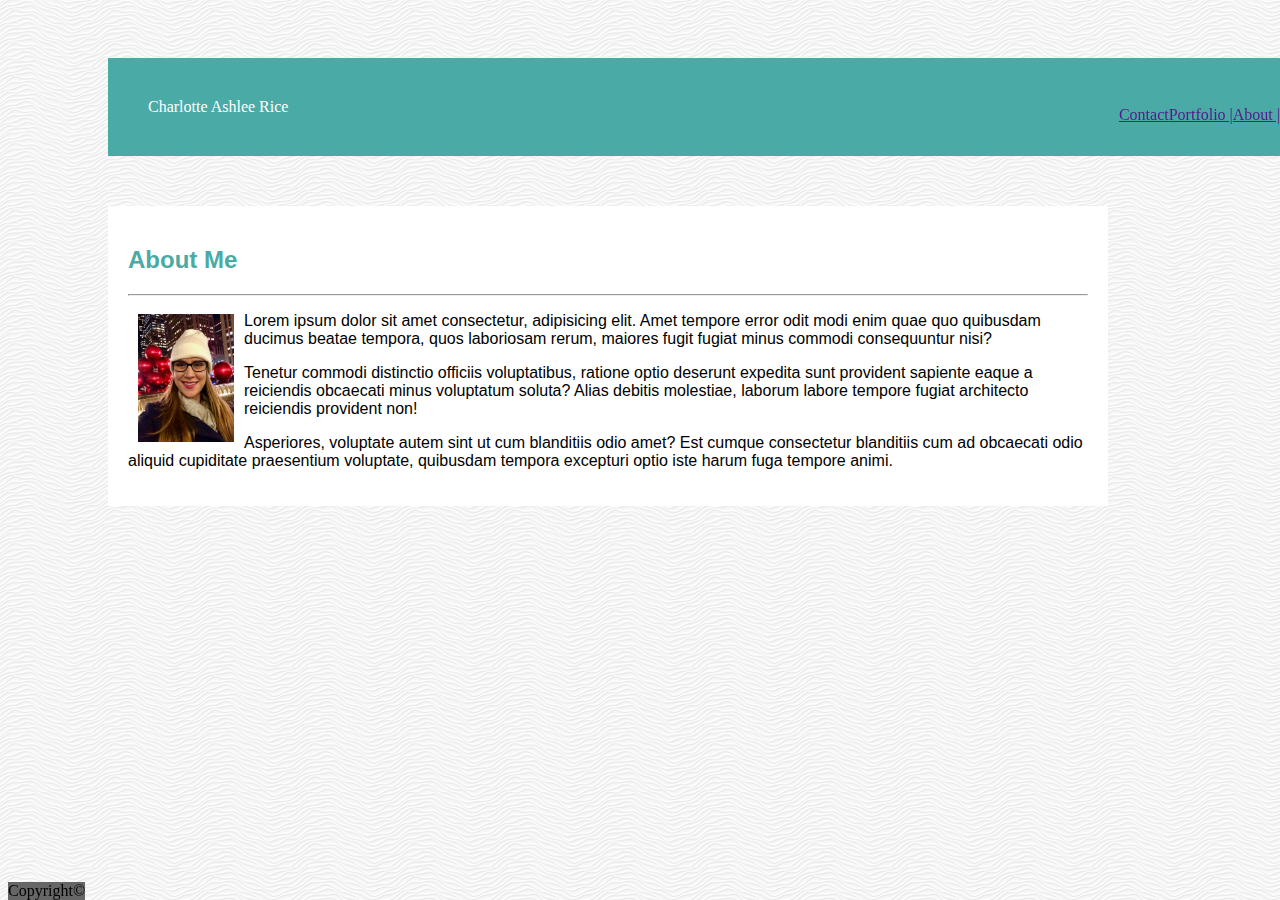
==== index.html @ 1b4a04a2 "Study Group commit 2" ====
<!DOCTYPE html>
<html lang="en">
<head>
    <meta charset="UTF-8">
    <meta name="viewport" content="width=device-width, initial-scale=1.0">
    <meta http-equiv="X-UA-Compatible" content="ie=edge">
    <link rel="stylesheet" href="assets/css/style.css">
    <title>Charlotte Rice's Portfolio</title>
</head>
<body>
    <header>
        <div class="h1">Charlotte Ashlee Rice
        </div>
        <nav>
            <a href="">About  |</a>
            <a href="">Portfolio  |</a>
            <a href="">Contact</a>
        </nav>
    </header>
    <div class="container">
    <h2>About Me</h2>
    <hr>
    <img src="assets/images/IMG_3111.jpeg" alt="Charlotte in New York">
        <div class ="content">
        <p>Lorem ipsum dolor sit amet consectetur, adipisicing elit. Amet tempore error odit modi enim quae quo quibusdam ducimus beatae tempora, quos laboriosam rerum, maiores fugit fugiat minus commodi consequuntur nisi?</p>
        <p>Tenetur commodi distinctio officiis voluptatibus, ratione optio deserunt expedita sunt provident sapiente eaque a reiciendis obcaecati minus voluptatum soluta? Alias debitis molestiae, laborum labore tempore fugiat architecto reiciendis provident non!</p>
        <p>Asperiores, voluptate autem sint ut cum blanditiis odio amet? Est cumque consectetur blanditiis cum ad obcaecati odio aliquid cupiditate praesentium voluptate, quibusdam tempora excepturi optio iste harum fuga tempore animi.</p>
        </div>
    </div>
    <footer>Copyright©</footer>
    </div>
</body>
</html>
---- assets/css/style.css ----
.h1{
    background-color: #4aaaa5;
    position: relative;
    top:50px;
    left: 100px;
    color: white;
    padding:40px;
    text-align: left;
}
nav {
    position:fixed;
    right:0;
}
h2 {
    color:#4aaaa5;
}
img {
    padding: 10px;
    width:10%;
    height:10%;
    float: left;
}
body {
    background-image: url(../images/white-waves.png)
}
.container {
    padding:20px;
    background-color:#fff;
    border-color:#ddd;
    margin:100px;
    font-family: Arial, Arial, Helvetica, sans-serif;
    width: 960px;
}
footer {
    background-color: #666;
    position: fixed;
    bottom: 0;
    text-align: center;
}
a {
    float:right;
}
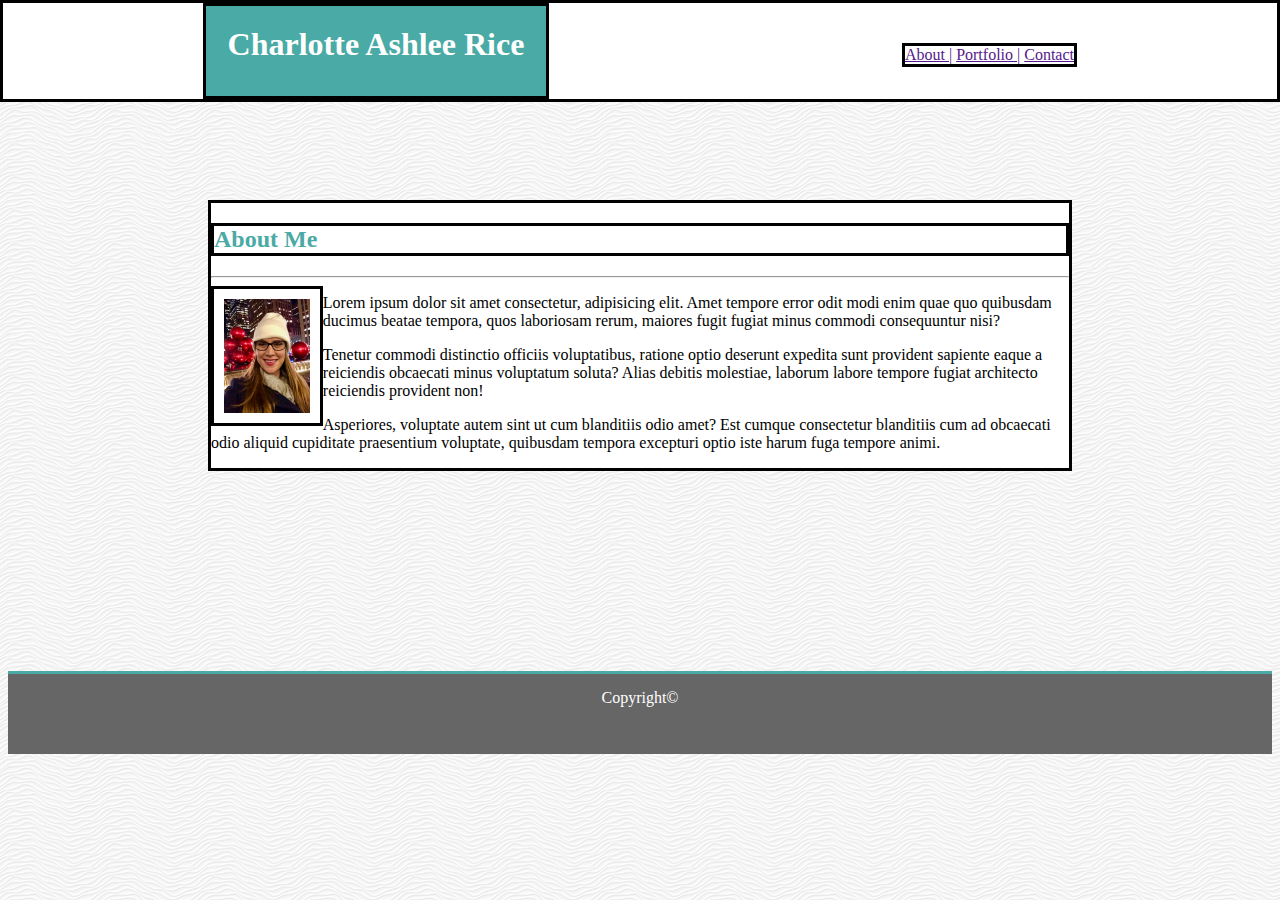
==== commit ed8f1ba1: "Updates" ====
--- a/index.html
+++ b/index.html
@@ -9,8 +9,7 @@
 </head>
 <body>
     <header>
-        <div class="h1">Charlotte Ashlee Rice
-        </div>
+        <h1>Charlotte Ashlee Rice</h1>
         <nav>
             <a href="">About  |</a>
             <a href="">Portfolio  |</a>
--- a/assets/css/style.css
+++ b/assets/css/style.css
@@ -1,42 +1,61 @@
-.h1{
+h1{
     background-color: #4aaaa5;
+    margin:0px;
+    height:50px;
+    width:300px;
     position: relative;
-    top:50px;
-    left: 100px;
+    left: 200px;
+    top:0px;
     color: white;
-    padding:40px;
-    text-align: left;
+    border: solid;
+    border-color:black;
+    text-align:center;
+    padding:20px;
 }
 nav {
-    position:fixed;
-    right:0;
+    position: absolute;
+    top:40px;
+    right:200px;
+    border: solid;
+    border-color:black;
 }
 h2 {
     color:#4aaaa5;
+    border: solid;
+    border-color:black;
 }
 img {
     padding: 10px;
     width:10%;
     height:10%;
     float: left;
+    border: solid;
+    border-color:black;
 }
 body {
     background-image: url(../images/white-waves.png)
 }
 .container {
-    padding:20px;
     background-color:#fff;
-    border-color:#ddd;
-    margin:100px;
-    font-family: Arial, Arial, Helvetica, sans-serif;
-    width: 960px;
+    margin:200px;
+    border: solid;
+    border-color:black;
 }
 footer {
     background-color: #666;
-    position: fixed;
-    bottom: 0;
     text-align: center;
+    color: white;
+    height: 50px;
+    padding:15px;
+    border-top-style: solid;
+    border-top-color:#4aaaa5;
 }
-a {
-    float:right;
+header {
+    background-color:white;
+    position:fixed;
+    top:0;
+    right:0;
+    left:0;
+    border: solid;
+    border-color:black;
 }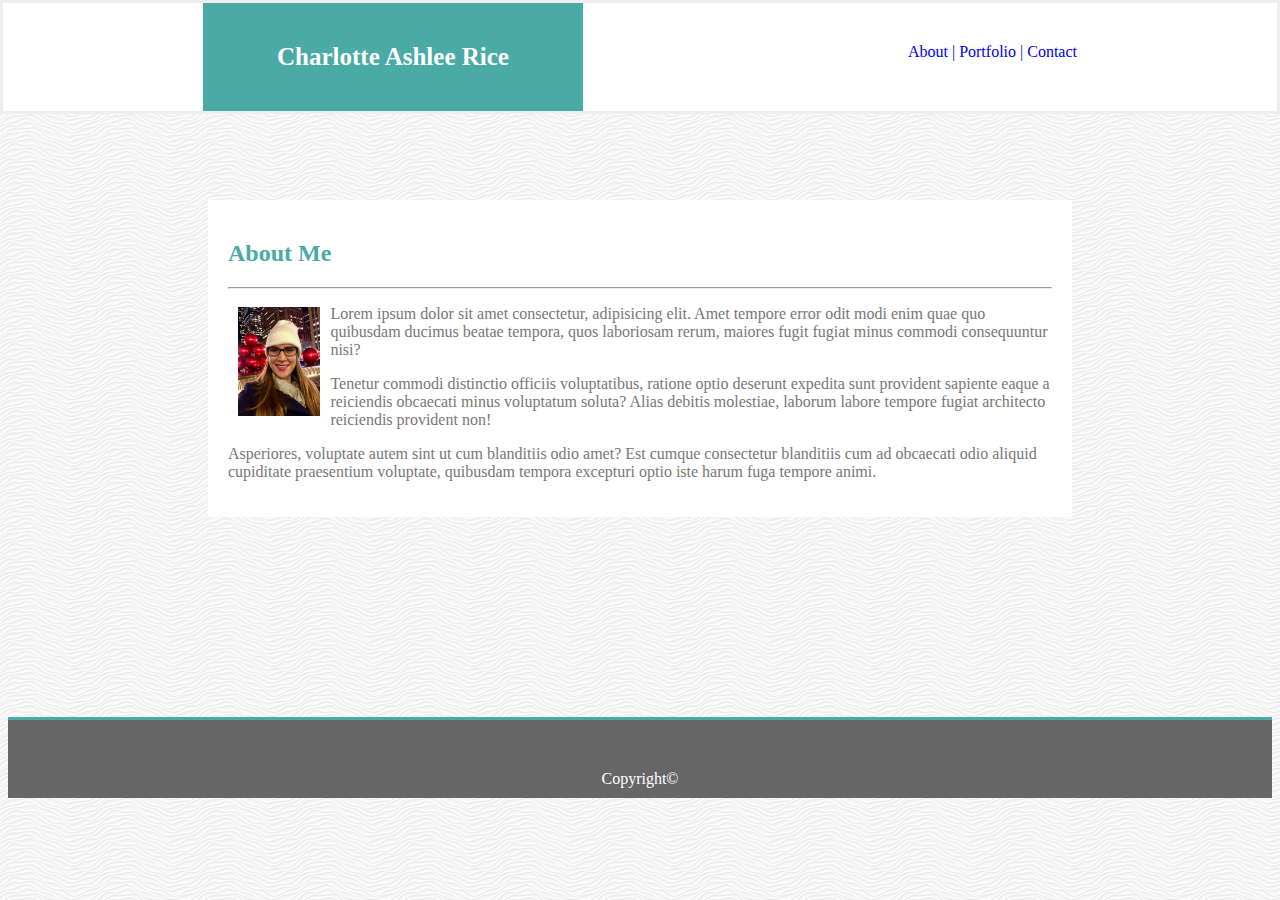
==== commit 7a359353: "just have the sticky footer left for index" ====
--- a/index.html
+++ b/index.html
@@ -7,13 +7,14 @@
     <link rel="stylesheet" href="assets/css/style.css">
     <title>Charlotte Rice's Portfolio</title>
 </head>
+<STYLE>A {text-decoration: none;} </STYLE>
 <body>
     <header>
         <h1>Charlotte Ashlee Rice</h1>
         <nav>
-            <a href="">About  |</a>
-            <a href="">Portfolio  |</a>
-            <a href="">Contact</a>
+            <a href="http://google.com>">About  |</a>
+            <a href="http://google.com">Portfolio  |</a>
+            <a href="http://google.com">Contact</a>
         </nav>
     </header>
     <div class="container">
--- a/assets/css/style.css
+++ b/assets/css/style.css
@@ -1,36 +1,29 @@
 h1{
     background-color: #4aaaa5;
     margin:0px;
-    height:50px;
     width:300px;
     position: relative;
     left: 200px;
     top:0px;
     color: white;
-    border: solid;
-    border-color:black;
     text-align:center;
-    padding:20px;
+    font-size: 25px;
+    padding:40px;
 }
 nav {
     position: absolute;
     top:40px;
     right:200px;
-    border: solid;
-    border-color:black;
 }
 h2 {
     color:#4aaaa5;
-    border: solid;
-    border-color:black;
+    font-family: 'Georgia', 'Times New Roman', Times, serif
 }
 img {
     padding: 10px;
     width:10%;
     height:10%;
     float: left;
-    border: solid;
-    border-color:black;
 }
 body {
     background-image: url(../images/white-waves.png)
@@ -38,24 +31,25 @@
 .container {
     background-color:#fff;
     margin:200px;
-    border: solid;
-    border-color:black;
+    color:#777;
+    padding:20px;
 }
 footer {
     background-color: #666;
-    text-align: center;
+    text-align:center;
     color: white;
-    height: 50px;
-    padding:15px;
+    padding-top:50px;
+    padding-bottom:10px;
     border-top-style: solid;
     border-top-color:#4aaaa5;
 }
 header {
     background-color:white;
+    font-family: 'Georgia', 'Times New Roman', Times, serif;
     position:fixed;
     top:0;
     right:0;
     left:0;
-    border: solid;
-    border-color:black;
+    border-style: solid;
+    border-color:#eee;
 }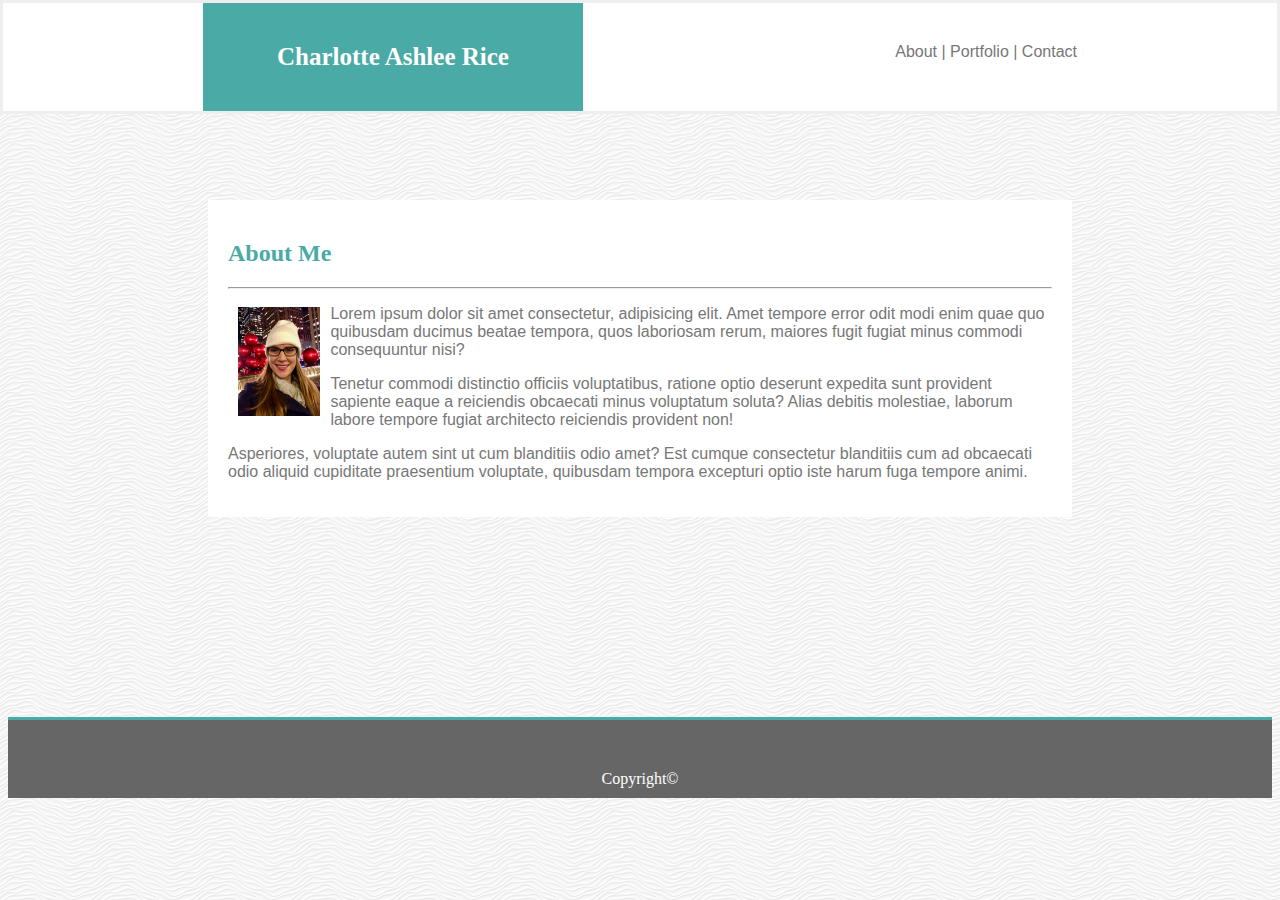
==== commit b55c027c: "contact needs message update and beginning of Portfolio" ====
--- a/index.html
+++ b/index.html
@@ -12,9 +12,9 @@
     <header>
         <h1>Charlotte Ashlee Rice</h1>
         <nav>
-            <a href="http://google.com>">About  |</a>
-            <a href="http://google.com">Portfolio  |</a>
-            <a href="http://google.com">Contact</a>
+            <a href="index.html">About  |</a>
+            <a href="portfolio.html">Portfolio  |</a>
+            <a href="contact.html">Contact</a>
         </nav>
     </header>
     <div class="container">
--- a/assets/css/style.css
+++ b/assets/css/style.css
@@ -14,6 +14,7 @@
     position: absolute;
     top:40px;
     right:200px;
+    font-family: Arial, Helvetica, sans-serif;
 }
 h2 {
     color:#4aaaa5;
@@ -52,4 +53,23 @@
     left:0;
     border-style: solid;
     border-color:#eee;
-}+}
+.content{
+    font-family: Arial, Helvetica, sans-serif;
+}
+a {
+    color: #777;
+}
+input[type=text] {
+    width: 100%;
+    padding: 5px 5px;
+    margin: 5px 0;
+    box-sizing: border-box;
+}
+input[type=submit] {
+    background-color:#4aaaa5;
+    color: white;
+    padding: 16px 32px;
+    margin: 4px 2px;
+    cursor: pointer;
+  }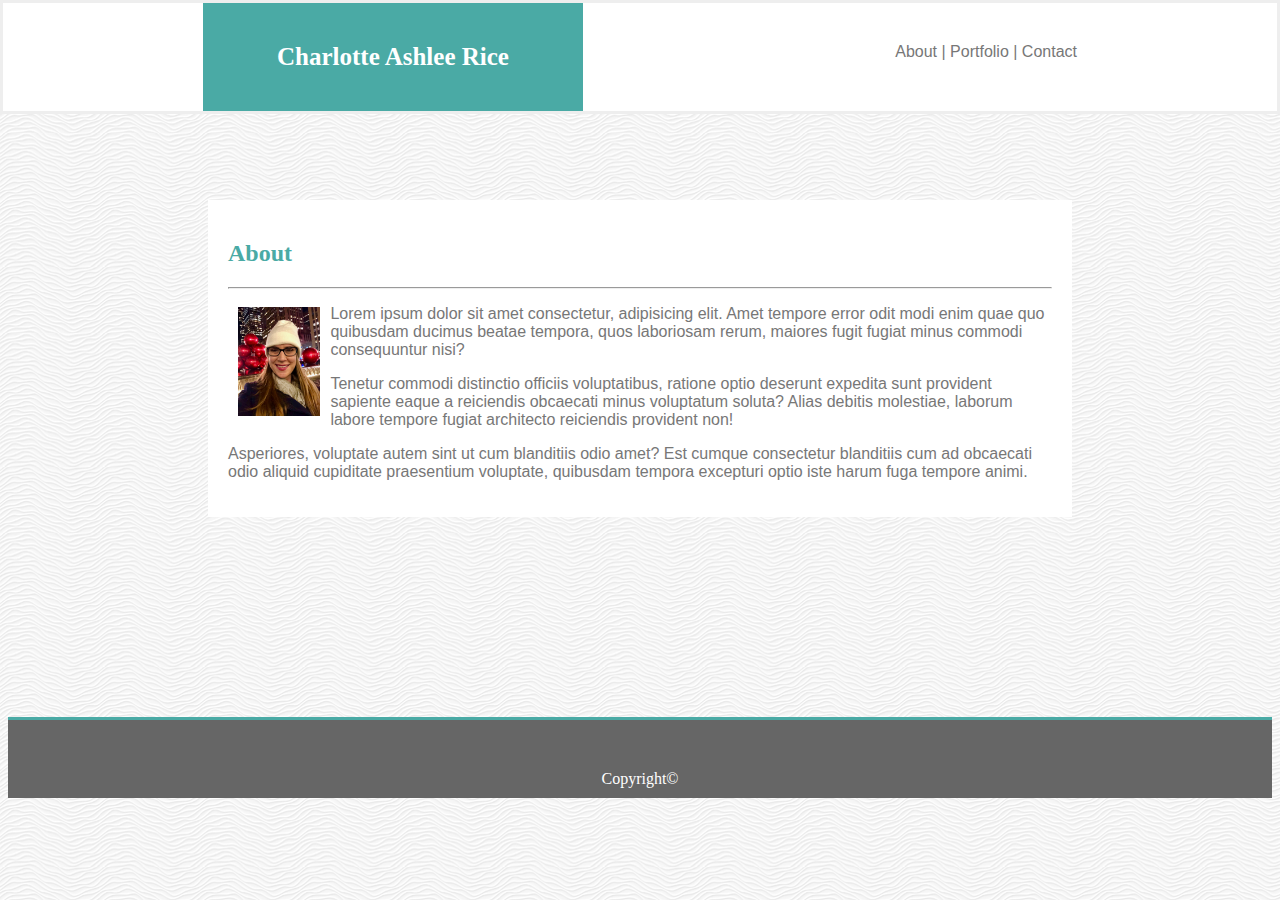
==== commit 54f7ae39: "About Me to About" ====
--- a/index.html
+++ b/index.html
@@ -18,7 +18,7 @@
         </nav>
     </header>
     <div class="container">
-    <h2>About Me</h2>
+    <h2>About</h2>
     <hr>
     <img src="assets/images/IMG_3111.jpeg" alt="Charlotte in New York">
         <div class ="content">
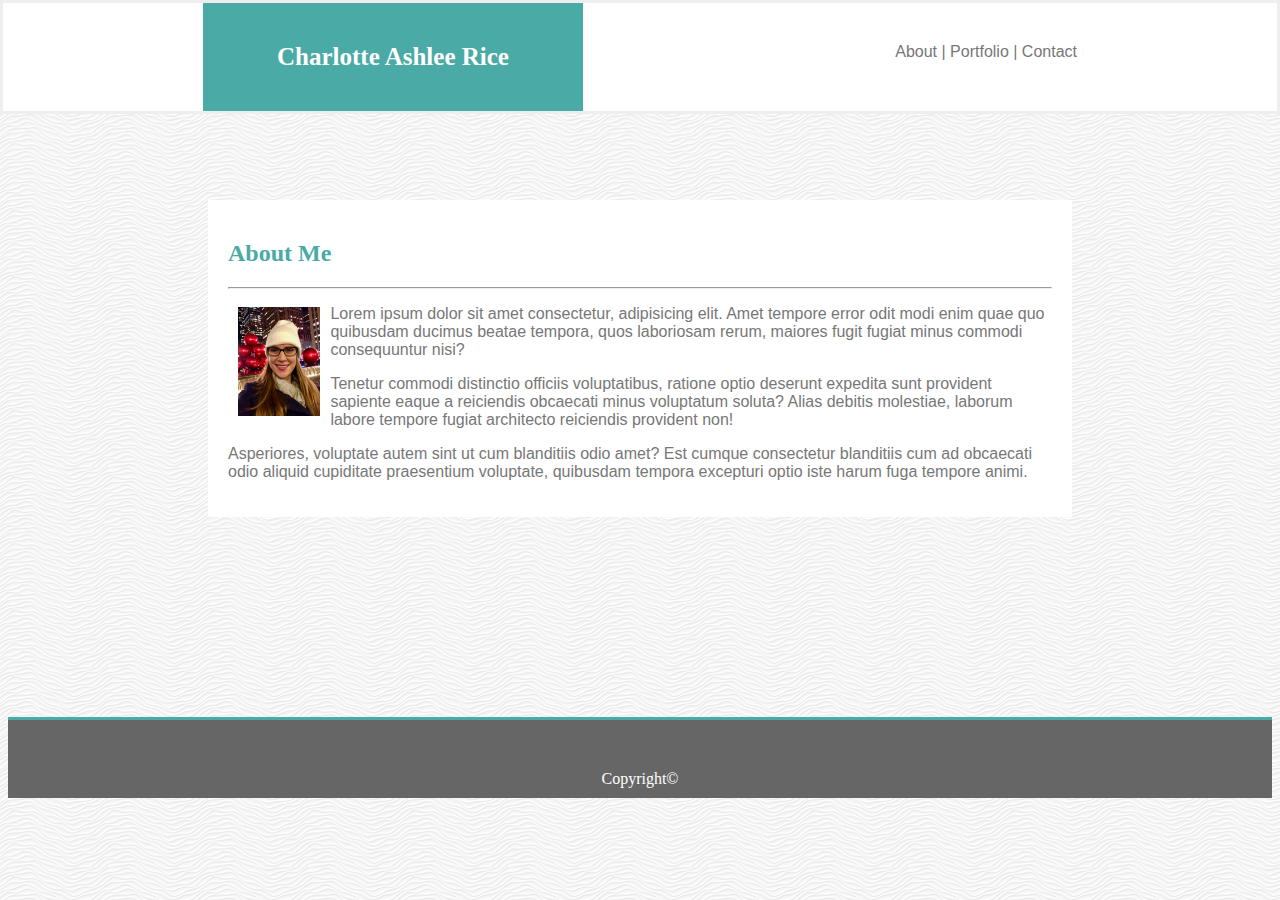
==== commit 302fac8e: "back to About Me" ====
--- a/index.html
+++ b/index.html
@@ -18,7 +18,7 @@
         </nav>
     </header>
     <div class="container">
-    <h2>About</h2>
+    <h2>About Me</h2>
     <hr>
     <img src="assets/images/IMG_3111.jpeg" alt="Charlotte in New York">
         <div class ="content">
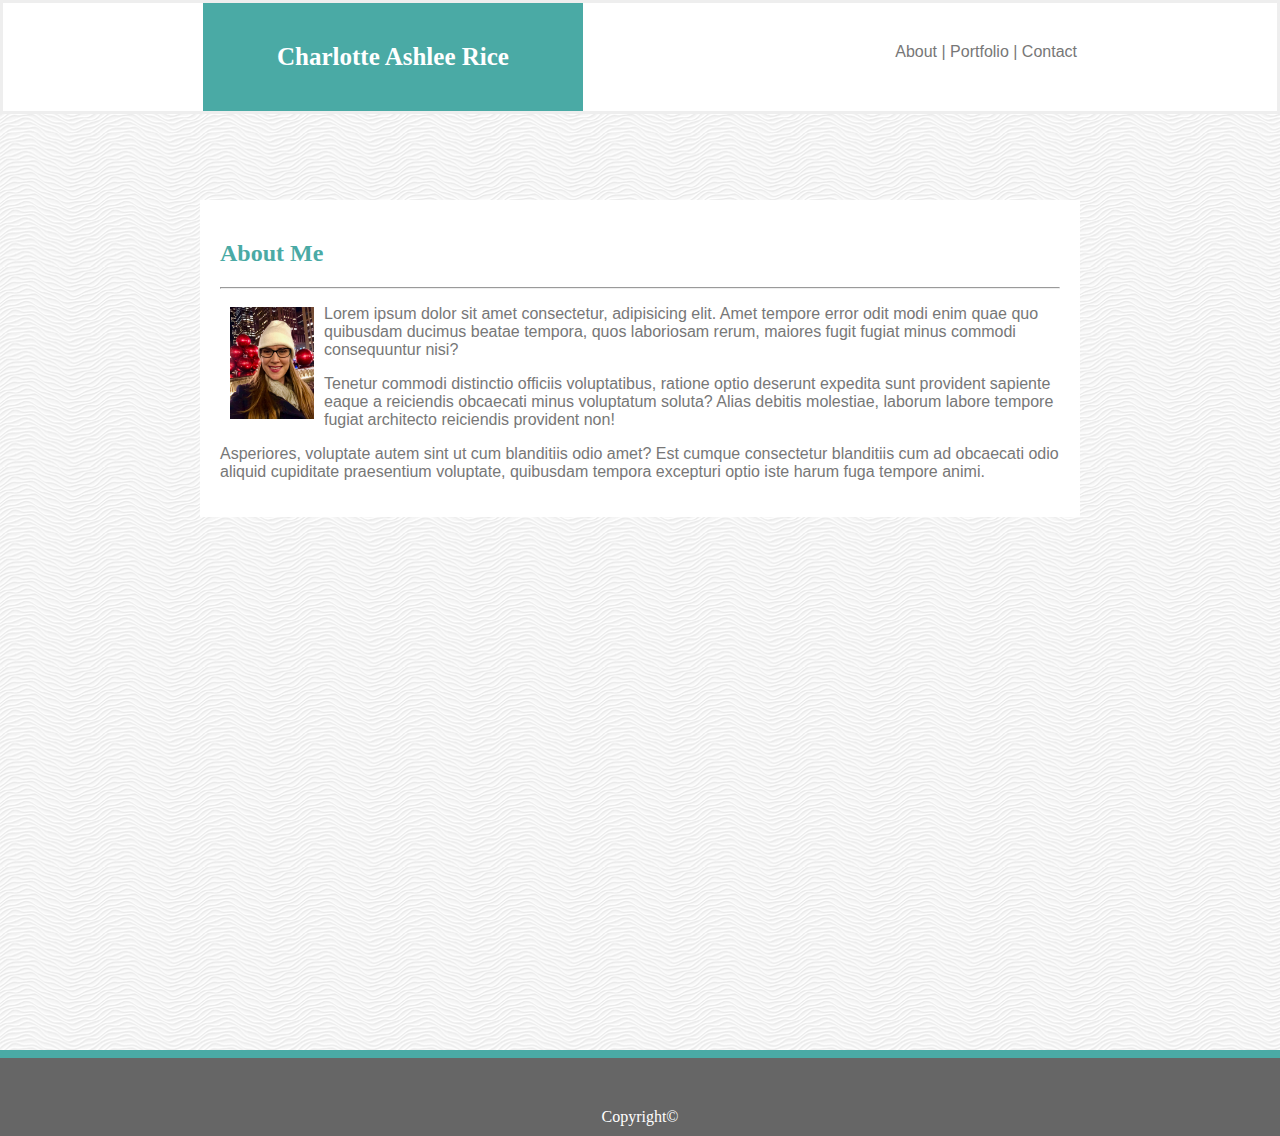
==== commit 812ee2a2: "added sticky footer" ====
--- a/index.html
+++ b/index.html
@@ -9,6 +9,7 @@
 </head>
 <STYLE>A {text-decoration: none;} </STYLE>
 <body>
+    <div class="wrapper">
     <header>
         <h1>Charlotte Ashlee Rice</h1>
         <nav>
@@ -27,6 +28,7 @@
         <p>Asperiores, voluptate autem sint ut cum blanditiis odio amet? Est cumque consectetur blanditiis cum ad obcaecati odio aliquid cupiditate praesentium voluptate, quibusdam tempora excepturi optio iste harum fuga tempore animi.</p>
         </div>
     </div>
+    </div>  
     <footer>Copyright©</footer>
     </div>
 </body>
--- a/assets/css/style.css
+++ b/assets/css/style.css
@@ -41,8 +41,8 @@
     color: white;
     padding-top:50px;
     padding-bottom:10px;
-    border-top-style: solid;
-    border-top-color:#4aaaa5;
+    border-top: 8px solid #4aaaa5;
+    margin:0;
 }
 header {
     background-color:white;
@@ -72,4 +72,16 @@
     padding: 16px 32px;
     margin: 4px 2px;
     cursor: pointer;
+  }
+  html, body {
+    height: 100%;
+    margin: 0;
+  }
+  .wrapper {
+    min-height: 100%;
+    margin-bottom: -50px;
+  }
+  .footer,
+  .push {
+    height: 50px;
   }